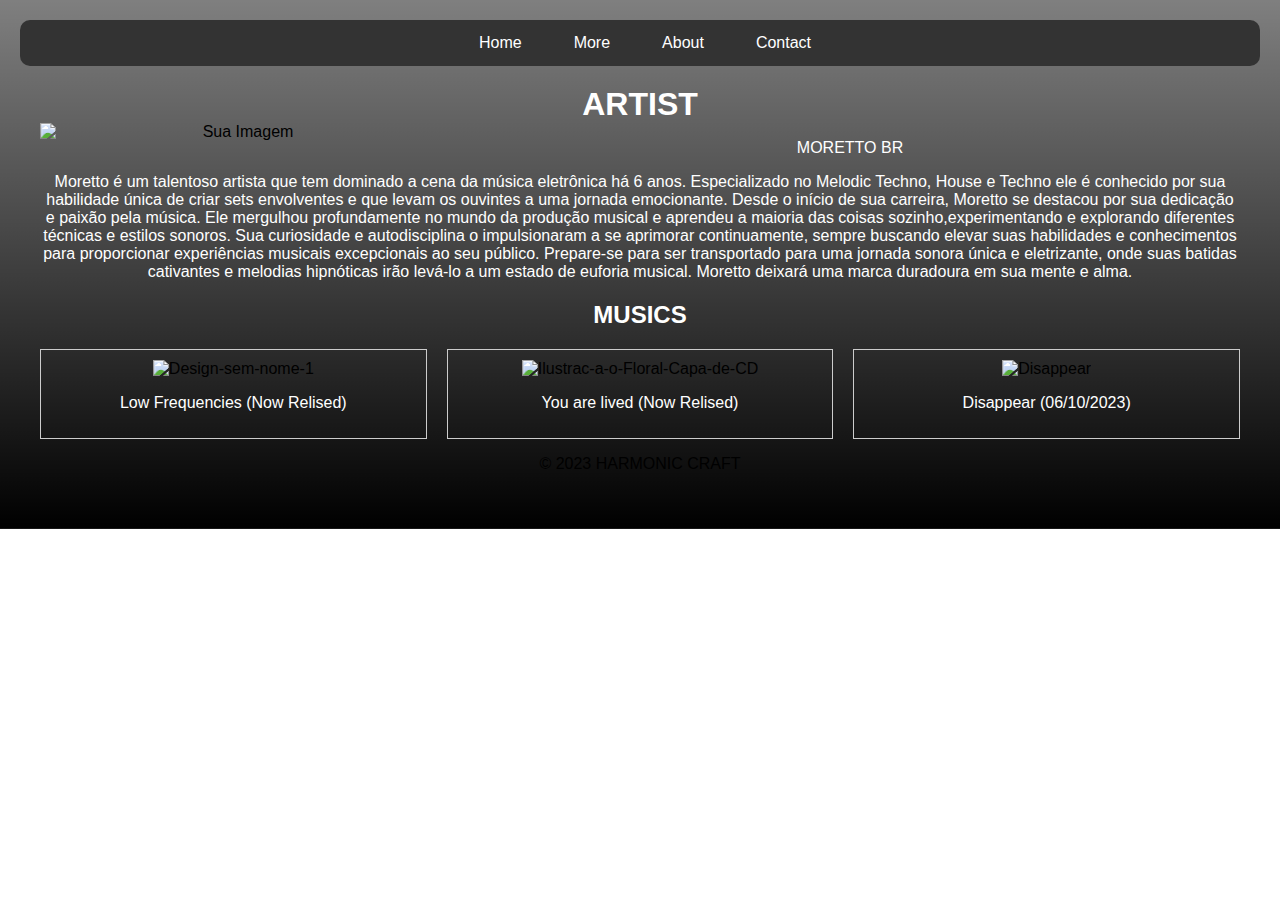
==== docs/index.html @ c3b8ee55 "titulo branco" ====
<!DOCTYPE html>
<html lang="pt">
<head>
    <meta charset="UTF-8">
    <meta name="viewport" content="width=device-width, initial-scale=1.0">
    <title>Menu Expansível com Cantos Arredondados</title>
    <style>
        /* Estilos para o menu de navegação principal */
        ul.menu {
            list-style-type: none;
            margin: 0;
            padding: 0;
            background-color: #333;
            border-radius: 10px; /* Cantos arredondados para o menu principal */
            display: flex;
            justify-content: center; /* Centralizar os itens horizontalmente */
        }

        li {
            margin: 0 10px; /* Espaçamento entre os itens do menu */
            position: relative;
            border-radius: 10px; /* Cantos arredondados para os itens do menu */
        }

        li:last-child {
            margin-right: 0; /* Remover o espaçamento à direita do último item */
        }

        li a {
            display: block;
            color: white;
            text-align: center;
            padding: 14px 16px;
            text-decoration: none;
            border-radius: 10px; /* Cantos arredondados para os links */
        }

        li a:hover {
            background-color: #ddd;
            color: black;
        }

        /* Estilos para o submenu */
        .submenu {
            display: none;
            position: absolute;
            background-color: #333;
            min-width: 160px;
            z-index: 1;
            border-radius: 0 0 10px 10px; /* Cantos arredondados para o submenu */
        }

        li:hover .submenu {
            display: block;
        }

        .submenu a {
            color: white;
            padding: 12px 16px;
            text-decoration: none;
            display: block;
            border-radius: 0; /* Remover cantos arredondados para os links do submenu */
        }

        .submenu a:hover {
            background-color: #ddd;
            color: black;
        }

        /* Estilos para o conteúdo da página */
        .content {
            padding: 20px;
        }
</style>
<body>
    <ul class="menu">
        <li><a href="#home">Home</a></li>
        <li>
            <a href="#More">More</a>
            <div class="submenu">
                <a href="#Demo">DEMOS</a>
                <a href="Artists">Artists</a>
                <a href="#Musics">Musics</a>
            </div>
        </li>
        <li><a href="#about">About</a></li>
        <li><a href="#contact">Contact</a></li>
    </ul>

<div class="content">
    <h1 style="color: rgb(255, 255, 255);">ARTIST</h1>
    <img src="https://i.ibb.co/dgRmWQS/IMG-3664.jpg" alt="Sua Imagem" style="width: 400px; height: auto; float: left; margin-right: 20px;"> 
    <p style="color: rgb(255, 255, 255);">MORETTO BR</p>
    <p style="color: rgb(255, 255, 255);">Moretto é um talentoso artista que tem dominado a cena da música eletrônica há 6 anos. Especializado no Melodic Techno, House e Techno ele é conhecido por sua habilidade única de criar sets envolventes e que levam os ouvintes a uma jornada emocionante.
        Desde o início de sua carreira, Moretto se destacou por sua dedicação e paixão pela música. Ele mergulhou profundamente no mundo da produção musical e aprendeu a maioria das coisas sozinho,experimentando e explorando diferentes técnicas e estilos sonoros. Sua curiosidade e autodisciplina o impulsionaram a se aprimorar continuamente, sempre buscando elevar suas habilidades e conhecimentos para proporcionar experiências musicais excepcionais ao seu público.
        Prepare-se para ser transportado para uma jornada sonora única e eletrizante, onde suas batidas cativantes e melodias hipnóticas irão levá-lo a um estado de euforia musical. Moretto deixará uma marca duradoura em sua mente e alma.
        </p>
    
</head>
<head>
    <meta charset="UTF-8">
    <meta name="viewport" content="width=device-width, initial-scale=1.0">
    <style>
        body {
            font-family: Arial, sans-serif;
            text-align: center;
            margin: 20px;
            cursor: pointer; /* Adiciona o estilo do cursor de mão (pointer) */
        }
        header {
            background-color: #333;
            color: #fff;
            padding: 20px 0;
        }
        h1 {
            margin: 0;
        }
        main img {
            display: block;
            margin: 0 auto;
            width: 100%;
            height: 60%;
        }
        .catalogo {
            display: grid;
            grid-template-columns: repeat(3, 1fr);
            gap: 20px;
            text-align: center;
        }
        .item {
            border: 1px solid #ccc;
            padding: 10px;
            transition: transform 0.2s ease-in-out;
        }
        .item:hover {
            transform: scale(1.05);
        }
        .item img {
            max-width: 100%;
        }
    </style>
</head>
<style>
body {
    background: linear-gradient(to bottom, rgba(0, 0, 0, 0.5), rgba(0, 0, 0, 1)), url("https://i.ibb.co/3h4mbCQ/logo.png");
    background-size: 100% 100%; /* Ajusta ao tamanho da tela */
    background-repeat: no-repeat; /* Para evitar que a imagem seja repetida */
    background-position: center; /* Centraliza a imagem de fundo */
}
</style>
<!--imagem padrao
<main>
        <img src="https://i.ibb.co/3h4mbCQ/logo.png" alt="logo" border="0" />
    </main>
-->
<h2 style="color: rgb(255, 255, 255);">MUSICS</h2>

<div class="catalogo">
        <div class="item">
            <img src="https://i.ibb.co/KzPgqGn/Design-sem-nome-1.jpg" alt="Design-sem-nome-1" border="0">
            <p style="color: rgb(255, 255, 255);">Low Frequencies (Now Relised)</p>
        </div>
        <div class="item">
            <img src="https://i.ibb.co/z591qPf/Ilustrac-a-o-Floral-Capa-de-CD.jpg" alt="Ilustrac-a-o-Floral-Capa-de-CD" border="0">
            <p style="color: rgb(255, 255, 255);">You are lived (Now Relised)</p>
        </div>
        <div class="item">
            <img src="https://i.ibb.co/58QsQZ0/Disappear.jpg" alt="Disappear" border="0">
            <p style="color: rgb(255, 255, 255);">Disappear (06/10/2023)</p>
        </div>
        <!-- Adicione mais itens conforme necessário -->
    </div>

<footer>
        <p>&copy; 2023 HARMONIC CRAFT</p>
    </footer>
</body>
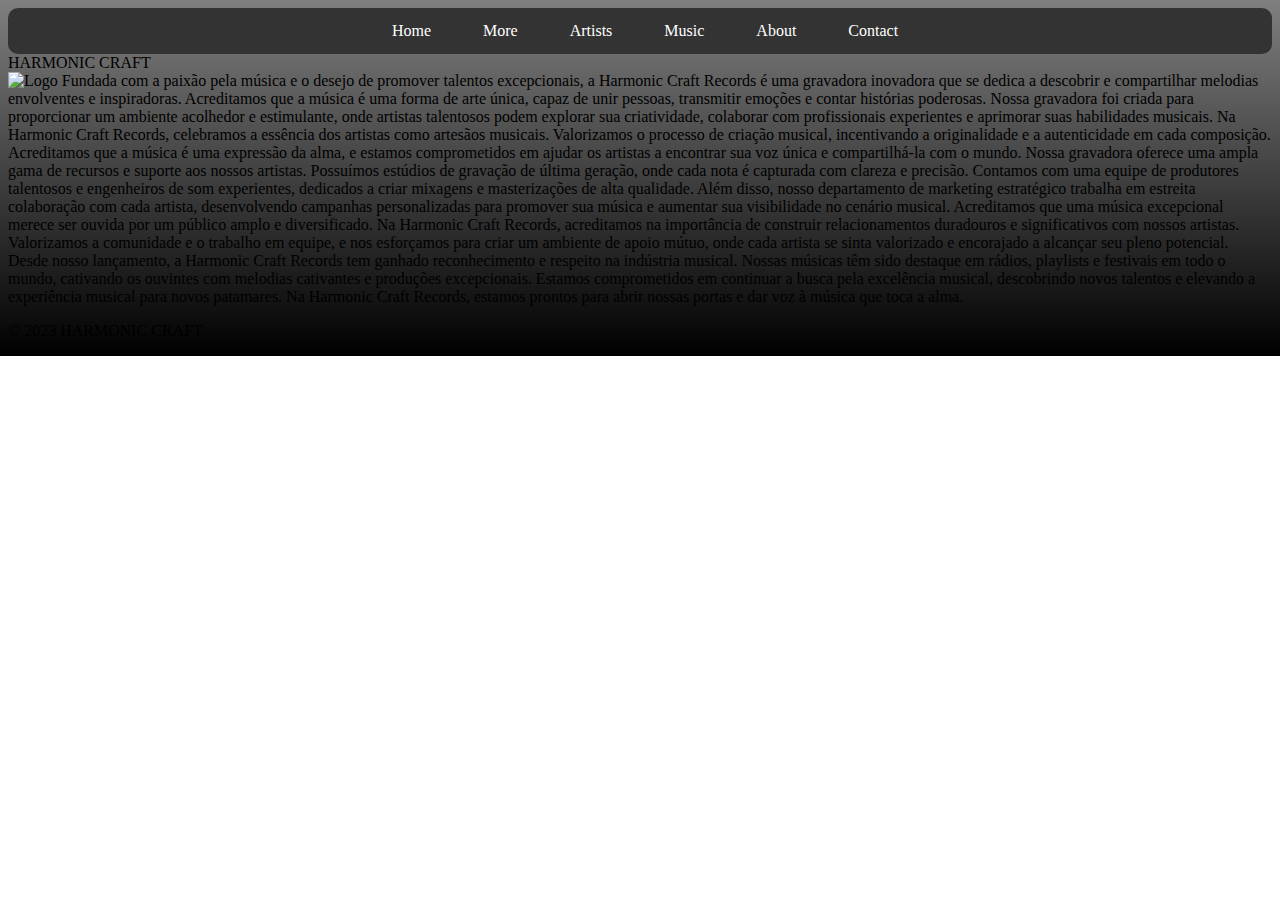
==== commit 8a7de365: "fundo e cor das letras" ====
--- a/docs/index.html
+++ b/docs/index.html
@@ -1,5 +1,5 @@
 <!DOCTYPE html>
-<html lang="pt">
+<html lang="pt-br">
 <head>
     <meta charset="UTF-8">
     <meta name="viewport" content="width=device-width, initial-scale=1.0">
@@ -74,104 +74,65 @@
 </style>
 <body>
     <ul class="menu">
-        <li><a href="#home">Home</a></li>
+        <li><a href="./index.html">Home</a></li>
         <li>
             <a href="#More">More</a>
             <div class="submenu">
                 <a href="#Demo">DEMOS</a>
-                <a href="Artists">Artists</a>
-                <a href="#Musics">Musics</a>
+                <li><a href="./artists.html">Artists</a></li>
+                <li><a href="./Music.html">Music</a></li>
             </div>
         </li>
         <li><a href="#about">About</a></li>
         <li><a href="#contact">Contact</a></li>
     </ul>
-
-<div class="content">
-    <h1 style="color: rgb(255, 255, 255);">ARTIST</h1>
-    <img src="https://i.ibb.co/dgRmWQS/IMG-3664.jpg" alt="Sua Imagem" style="width: 400px; height: auto; float: left; margin-right: 20px;"> 
-    <p style="color: rgb(255, 255, 255);">MORETTO BR</p>
-    <p style="color: rgb(255, 255, 255);">Moretto é um talentoso artista que tem dominado a cena da música eletrônica há 6 anos. Especializado no Melodic Techno, House e Techno ele é conhecido por sua habilidade única de criar sets envolventes e que levam os ouvintes a uma jornada emocionante.
-        Desde o início de sua carreira, Moretto se destacou por sua dedicação e paixão pela música. Ele mergulhou profundamente no mundo da produção musical e aprendeu a maioria das coisas sozinho,experimentando e explorando diferentes técnicas e estilos sonoros. Sua curiosidade e autodisciplina o impulsionaram a se aprimorar continuamente, sempre buscando elevar suas habilidades e conhecimentos para proporcionar experiências musicais excepcionais ao seu público.
-        Prepare-se para ser transportado para uma jornada sonora única e eletrizante, onde suas batidas cativantes e melodias hipnóticas irão levá-lo a um estado de euforia musical. Moretto deixará uma marca duradoura em sua mente e alma.
-        </p>
-    
-</head>
-<head>
     <meta charset="UTF-8">
     <meta name="viewport" content="width=device-width, initial-scale=1.0">
+    <title>Meu Site</title>
     <style>
-        body {
-            font-family: Arial, sans-serif;
-            text-align: center;
-            margin: 20px;
-            cursor: pointer; /* Adiciona o estilo do cursor de mão (pointer) */
-        }
-        header {
-            background-color: #333;
-            color: #fff;
-            padding: 20px 0;
-        }
-        h1 {
-            margin: 0;
-        }
-        main img {
-            display: block;
-            margin: 0 auto;
-            width: 100%;
-            height: 60%;
-        }
-        .catalogo {
-            display: grid;
-            grid-template-columns: repeat(3, 1fr);
-            gap: 20px;
-            text-align: center;
-        }
-        .item {
-            border: 1px solid #ccc;
-            padding: 10px;
-            transition: transform 0.2s ease-in-out;
-        }
-        .item:hover {
-            transform: scale(1.05);
-        }
-        .item img {
-            max-width: 100%;
+        .titulo {
+            position: absolute;
+            top: 0;
+            left: 0;
         }
     </style>
 </head>
-<style>
-body {
-    background: linear-gradient(to bottom, rgba(0, 0, 0, 0.5), rgba(0, 0, 0, 1)), url("https://i.ibb.co/3h4mbCQ/logo.png");
-    background-size: 100% 100%; /* Ajusta ao tamanho da tela */
-    background-repeat: no-repeat; /* Para evitar que a imagem seja repetida */
-    background-position: center; /* Centraliza a imagem de fundo */
-}
-</style>
-<!--imagem padrao
-<main>
-        <img src="https://i.ibb.co/3h4mbCQ/logo.png" alt="logo" border="0" />
+<body>
+    <header>
+       <h1style="color: rgb(255, 255, 255);>HARMONIC CRAFT</h1>
+    </header>
+
+    <main>
+        <!-- Conteúdo principal do seu site -->
+        <img src="https://i.ibb.co/rMsxHwD/logo-com-letra.png" alt="Logo" style="width: 500px; max-width: 100%;">
+
+        <pstyle="color: rgb(255, 255, 255);>Fundada com a paixão pela música e o desejo de promover talentos excepcionais, a Harmonic Craft Records é uma gravadora inovadora que se dedica a descobrir e compartilhar melodias envolventes e inspiradoras.
+            Acreditamos que a música é uma forma de arte única, capaz de unir pessoas, transmitir emoções e contar histórias poderosas. Nossa gravadora foi criada para proporcionar um ambiente acolhedor e estimulante, onde artistas talentosos podem explorar sua criatividade, colaborar com profissionais experientes e aprimorar suas habilidades musicais.
+            Na Harmonic Craft Records, celebramos a essência dos artistas como artesãos musicais. Valorizamos o processo de criação musical, incentivando a originalidade e a autenticidade em cada composição. Acreditamos que a música é uma expressão da alma, e estamos comprometidos em ajudar os artistas a encontrar sua voz única e compartilhá-la com o mundo.
+            Nossa gravadora oferece uma ampla gama de recursos e suporte aos nossos artistas. Possuímos estúdios de gravação de última geração, onde cada nota é capturada com clareza e precisão. Contamos com uma equipe de produtores talentosos e engenheiros de som experientes, dedicados a criar mixagens e masterizações de alta qualidade.
+            Além disso, nosso departamento de marketing estratégico trabalha em estreita colaboração com cada artista, desenvolvendo campanhas personalizadas para promover sua música e aumentar sua visibilidade no cenário musical. Acreditamos que uma música excepcional merece ser ouvida por um público amplo e diversificado.
+            Na Harmonic Craft Records, acreditamos na importância de construir relacionamentos duradouros e significativos com nossos artistas. Valorizamos a comunidade e o trabalho em equipe, e nos esforçamos para criar um ambiente de apoio mútuo, onde cada artista se sinta valorizado e encorajado a alcançar seu pleno potencial.
+            Desde nosso lançamento, a Harmonic Craft Records tem ganhado reconhecimento e respeito na indústria musical. Nossas músicas têm sido destaque em rádios, playlists e festivais em todo o mundo, cativando os ouvintes com melodias cativantes e produções excepcionais.
+            Estamos comprometidos em continuar a busca pela excelência musical, descobrindo novos talentos e elevando a experiência musical para novos patamares. Na Harmonic Craft Records, estamos prontos para abrir nossas portas e dar voz à música que toca a alma.
+            
+            </p>
     </main>
--->
-<h2 style="color: rgb(255, 255, 255);">MUSICS</h2>
+    <head><style>
+        body {
+            background: linear-gradient(to bottom, rgba(0, 0, 0, 0.5), rgba(0, 0, 0, 1)), url("https://i.ibb.co/3h4mbCQ/logo.png");
+            background-size: 100% 100%; /* Ajusta ao tamanho da tela */
+            background-repeat: no-repeat; /* Para evitar que a imagem seja repetida */
+            background-position: center; /* Centraliza a imagem de fundo */
+        }
+        </style></head>
 
-<div class="catalogo">
-        <div class="item">
-            <img src="https://i.ibb.co/KzPgqGn/Design-sem-nome-1.jpg" alt="Design-sem-nome-1" border="0">
-            <p style="color: rgb(255, 255, 255);">Low Frequencies (Now Relised)</p>
-        </div>
-        <div class="item">
-            <img src="https://i.ibb.co/z591qPf/Ilustrac-a-o-Floral-Capa-de-CD.jpg" alt="Ilustrac-a-o-Floral-Capa-de-CD" border="0">
-            <p style="color: rgb(255, 255, 255);">You are lived (Now Relised)</p>
-        </div>
-        <div class="item">
-            <img src="https://i.ibb.co/58QsQZ0/Disappear.jpg" alt="Disappear" border="0">
-            <p style="color: rgb(255, 255, 255);">Disappear (06/10/2023)</p>
-        </div>
-        <!-- Adicione mais itens conforme necessário -->
-    </div>
+    <footer>
+        <!-- Conteúdo do rodapé (informações de contato, links de redes sociais, etc.) -->
+    </footer>
 
-<footer>
+    <!-- Inclua aqui links para seus arquivos JavaScript, se necessário -->
+    <footer>
         <p>&copy; 2023 HARMONIC CRAFT</p>
     </footer>
 </body>
+</html>
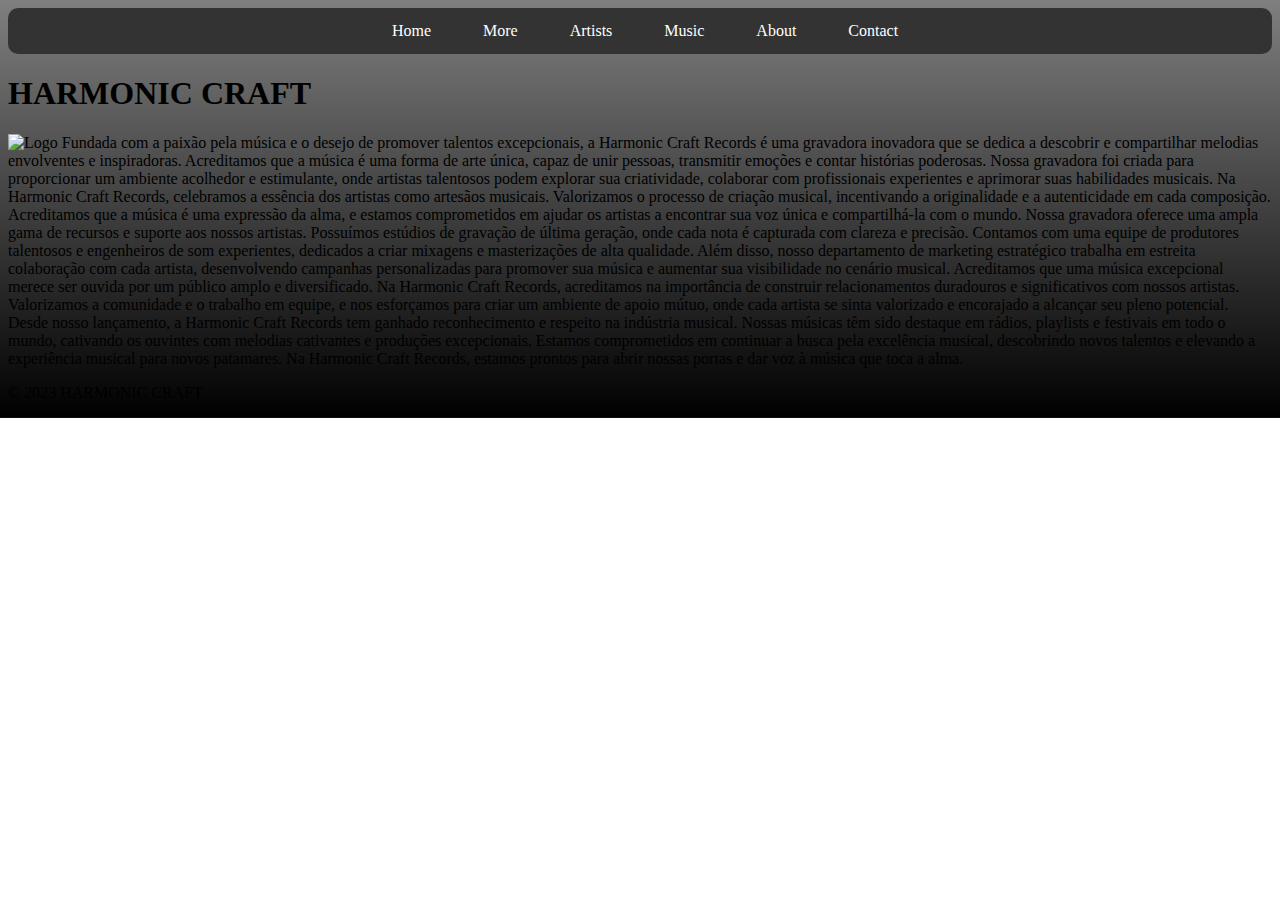
==== commit 2f5297e2: "ajuste fino" ====
--- a/docs/index.html
+++ b/docs/index.html
@@ -3,7 +3,7 @@
 <head>
     <meta charset="UTF-8">
     <meta name="viewport" content="width=device-width, initial-scale=1.0">
-    <title>Menu Expansível com Cantos Arredondados</title>
+    <title>Harmonic Craft Records</title>
     <style>
         /* Estilos para o menu de navegação principal */
         ul.menu {
@@ -99,7 +99,10 @@
 </head>
 <body>
     <header>
-       <h1style="color: rgb(255, 255, 255);>HARMONIC CRAFT</h1>
+        <style>
+        style="color: rgb(255, 255, 255);
+    </style>
+       <h1>HARMONIC CRAFT</h1>
     </header>
 
     <main>
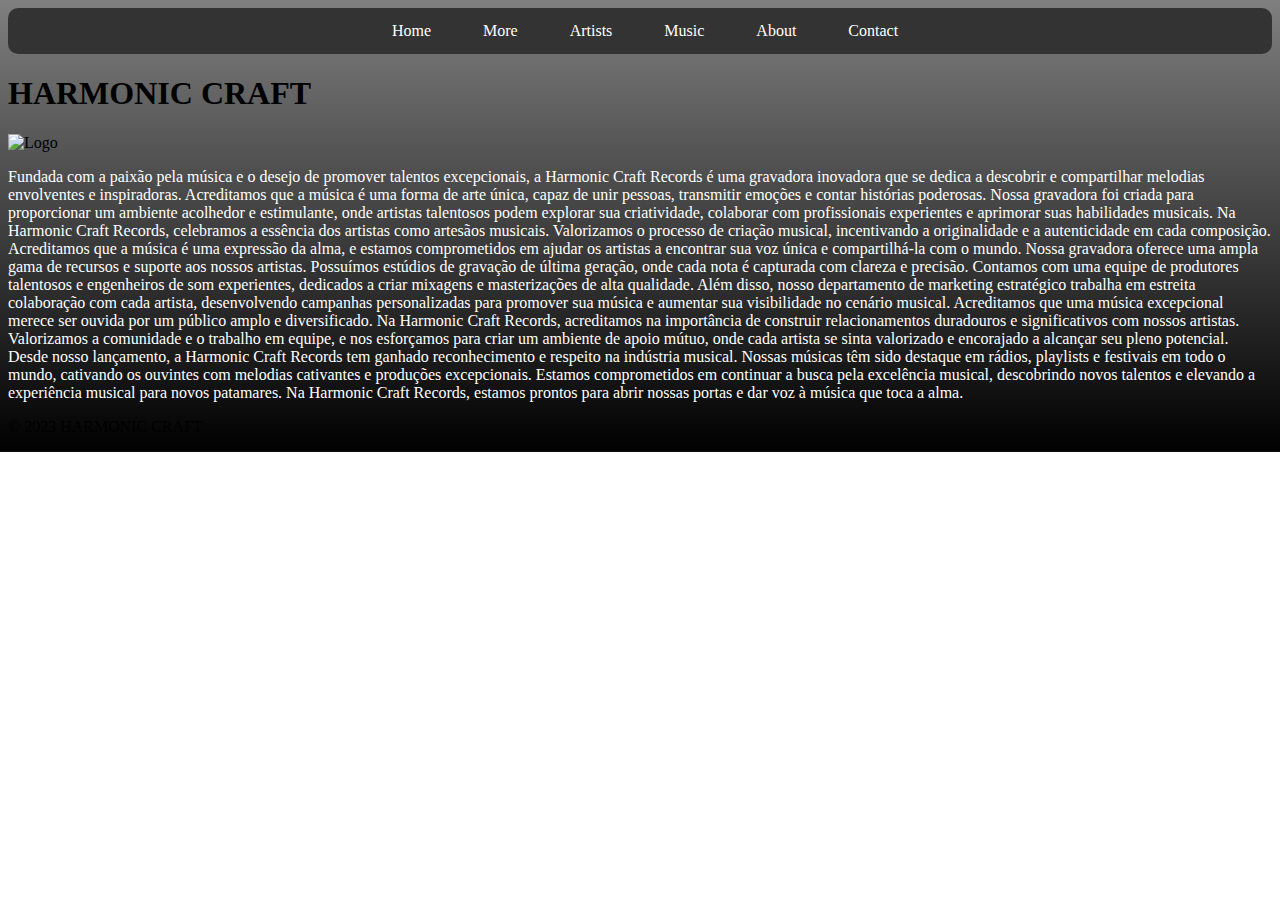
==== commit fd468e3c: "letra branca" ====
--- a/docs/index.html
+++ b/docs/index.html
@@ -109,7 +109,7 @@
         <!-- Conteúdo principal do seu site -->
         <img src="https://i.ibb.co/rMsxHwD/logo-com-letra.png" alt="Logo" style="width: 500px; max-width: 100%;">
 
-        <pstyle="color: rgb(255, 255, 255);>Fundada com a paixão pela música e o desejo de promover talentos excepcionais, a Harmonic Craft Records é uma gravadora inovadora que se dedica a descobrir e compartilhar melodias envolventes e inspiradoras.
+        <p style="color: rgb(255, 255, 255);">Fundada com a paixão pela música e o desejo de promover talentos excepcionais, a Harmonic Craft Records é uma gravadora inovadora que se dedica a descobrir e compartilhar melodias envolventes e inspiradoras.
             Acreditamos que a música é uma forma de arte única, capaz de unir pessoas, transmitir emoções e contar histórias poderosas. Nossa gravadora foi criada para proporcionar um ambiente acolhedor e estimulante, onde artistas talentosos podem explorar sua criatividade, colaborar com profissionais experientes e aprimorar suas habilidades musicais.
             Na Harmonic Craft Records, celebramos a essência dos artistas como artesãos musicais. Valorizamos o processo de criação musical, incentivando a originalidade e a autenticidade em cada composição. Acreditamos que a música é uma expressão da alma, e estamos comprometidos em ajudar os artistas a encontrar sua voz única e compartilhá-la com o mundo.
             Nossa gravadora oferece uma ampla gama de recursos e suporte aos nossos artistas. Possuímos estúdios de gravação de última geração, onde cada nota é capturada com clareza e precisão. Contamos com uma equipe de produtores talentosos e engenheiros de som experientes, dedicados a criar mixagens e masterizações de alta qualidade.
